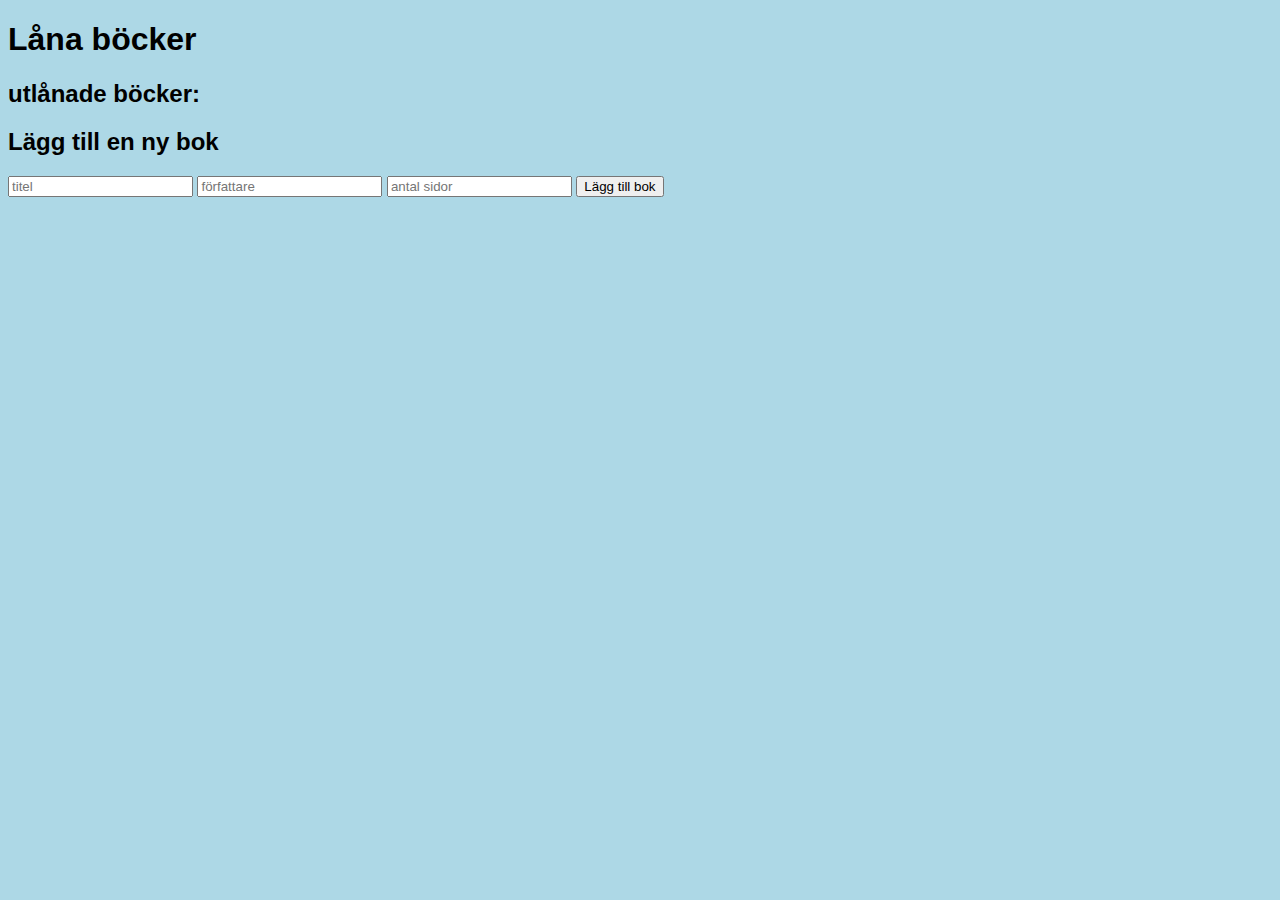
==== src/index.html @ 2f00566c "commit" ====
<!DOCTYPE html>
<html lang="en">
  <head>
    <meta charset="UTF-8" />
    <meta http-equiv="X-UA-Compatible" content="IE=edge" />
    <meta name="viewport" content="width=device-width, initial-scale=1.0" />
    <link rel="stylesheet" href="/src/style/style.css" />
    <script src="/src/script/script.js" defer type="module"></script>
    <title>Books</title>
  </head>
  <body>
    <header><h1>Låna böcker</h1></header>
    <div id="app">
      <ul id="bookList"></ul>
      <ul id="book-info-container"></ul>
      <div id="borrowed-books">
        <h2>utlånade böcker:</h2>
        <ul id="borrowed-books-list"></ul>
      </div>
    </div>
    <div id="form-container">
      <h2>Lägg till en ny bok</h2>
      <input id="title" type="text" placeholder="titel" />
      <input id="author" type="text" placeholder="författare" />
      <input id="pages" type="number" placeholder="antal sidor" />
      <button id="add-book">Lägg till bok</button>
    </div>
  </body>
</html>
---- src/style/style.css ----
body {
  font-family: Arial, Helvetica, sans-serif;
  background-color: lightblue;
}
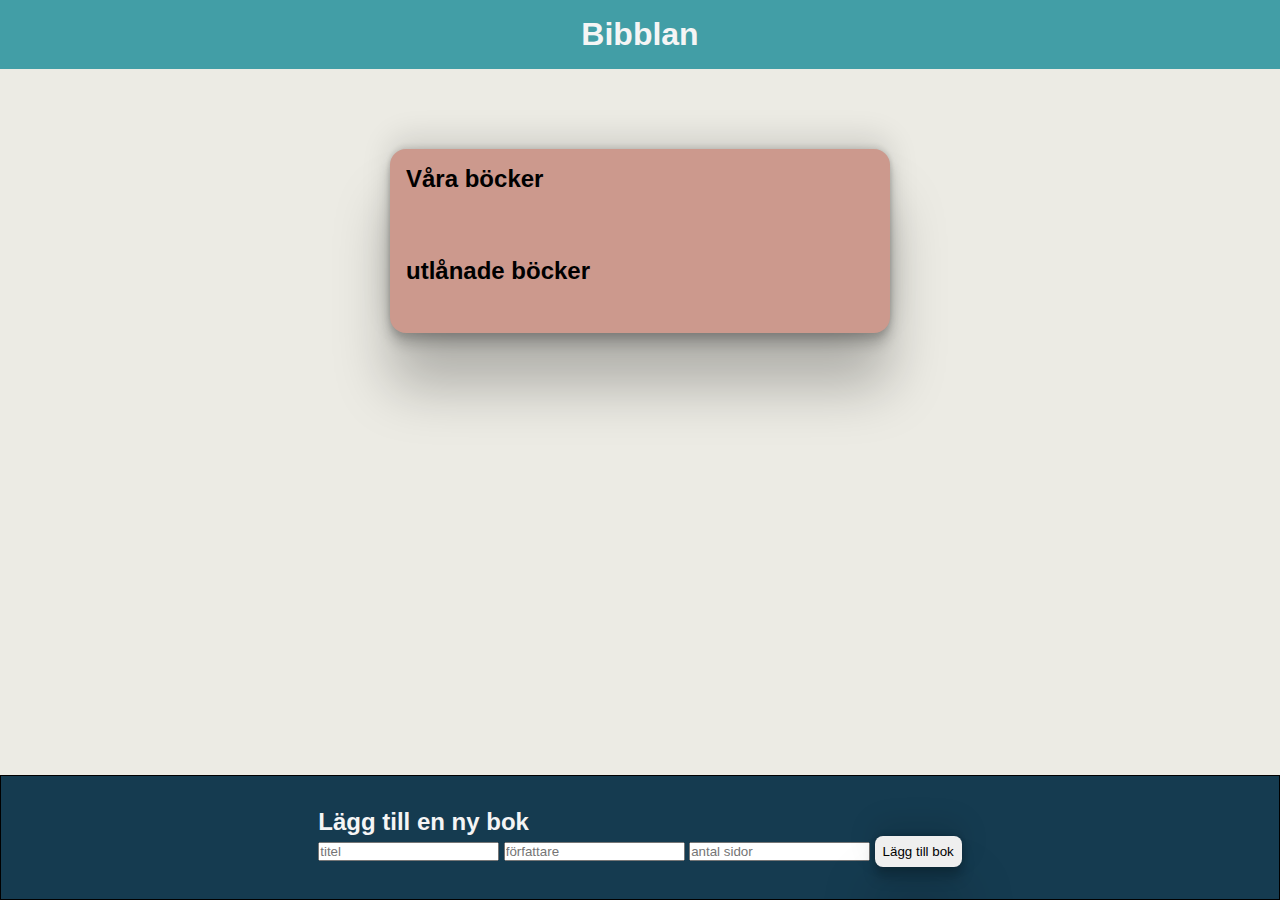
==== commit 0b3617ee: ":lipstick: css" ====
--- a/src/index.html
+++ b/src/index.html
@@ -9,21 +9,24 @@
     <title>Books</title>
   </head>
   <body>
-    <header><h1>Låna böcker</h1></header>
+    <header><h1>Bibblan</h1></header>
     <div id="app">
+      <h2>Våra böcker</h2>
       <ul id="bookList"></ul>
       <ul id="book-info-container"></ul>
       <div id="borrowed-books">
-        <h2>utlånade böcker:</h2>
+        <h2>utlånade böcker</h2>
         <ul id="borrowed-books-list"></ul>
       </div>
     </div>
-    <div id="form-container">
-      <h2>Lägg till en ny bok</h2>
-      <input id="title" type="text" placeholder="titel" />
-      <input id="author" type="text" placeholder="författare" />
-      <input id="pages" type="number" placeholder="antal sidor" />
-      <button id="add-book">Lägg till bok</button>
-    </div>
+    <footer>
+      <div id="form-container">
+        <h2>Lägg till en ny bok</h2>
+        <input id="title" type="text" placeholder="titel" />
+        <input id="author" type="text" placeholder="författare" />
+        <input id="pages" type="number" placeholder="antal sidor" />
+        <button id="add-book">Lägg till bok</button>
+      </div>
+    </footer>
   </body>
 </html>
--- a/src/style/style.css
+++ b/src/style/style.css
@@ -1,4 +1,85 @@
+* {
+  margin: 0;
+  padding: 0;
+  box-sizing: border-box;
+}
+
 body {
   font-family: Arial, Helvetica, sans-serif;
   background-color: lightblue;
+  position: relative;
+  padding-bottom: 200px;
+  min-height: 100vh;
+  background-color: #ecebe4;
 }
+
+li {
+  list-style: none;
+  margin-block: 1rem;
+}
+
+button {
+  cursor: pointer;
+  padding: 0.5rem;
+  border-radius: 0.5rem;
+  border: none;
+  box-shadow: rgba(0, 0, 0, 0.25) 0px 54px 55px,
+    rgba(0, 0, 0, 0.12) 0px -12px 30px, rgba(0, 0, 0, 0.12) 0px 4px 6px,
+    rgba(0, 0, 0, 0.17) 0px 12px 13px, rgba(0, 0, 0, 0.09) 0px -3px 5px;
+}
+
+button:hover {
+  background-color: darkgray;
+  scale: 1.1;
+  transition: 0.3s ease-in-out;
+}
+
+header {
+  padding: 1rem;
+  display: flex;
+  flex-direction: column;
+  justify-content: center;
+  align-items: center;
+  background-color: #429ea6;
+  color: whitesmoke;
+}
+
+#app {
+  box-shadow: rgba(0, 0, 0, 0.25) 0px 54px 55px,
+    rgba(0, 0, 0, 0.12) 0px -12px 30px, rgba(0, 0, 0, 0.12) 0px 4px 6px,
+    rgba(0, 0, 0, 0.17) 0px 12px 13px, rgba(0, 0, 0, 0.09) 0px -3px 5px;
+  top: 5rem;
+  position: relative;
+  margin: auto;
+  border-radius: 1rem;
+  max-width: 500px;
+  padding: 1rem;
+  margin-bottom: 100px;
+
+  background-color: #cc998d;
+}
+
+#bookList,
+#book-info-container,
+#borrowed-books-list {
+  padding: 1rem;
+}
+
+footer {
+  position: absolute;
+  bottom: 0;
+  padding: 3rem;
+  width: 100%;
+  border: 1px solid black;
+  padding: 1rem;
+  display: flex;
+  flex-direction: column;
+  justify-content: center;
+  align-items: center;
+  background-color: #153b50;
+  color: whitesmoke;
+}
+
+#form-container {
+  padding: 1rem;
+}
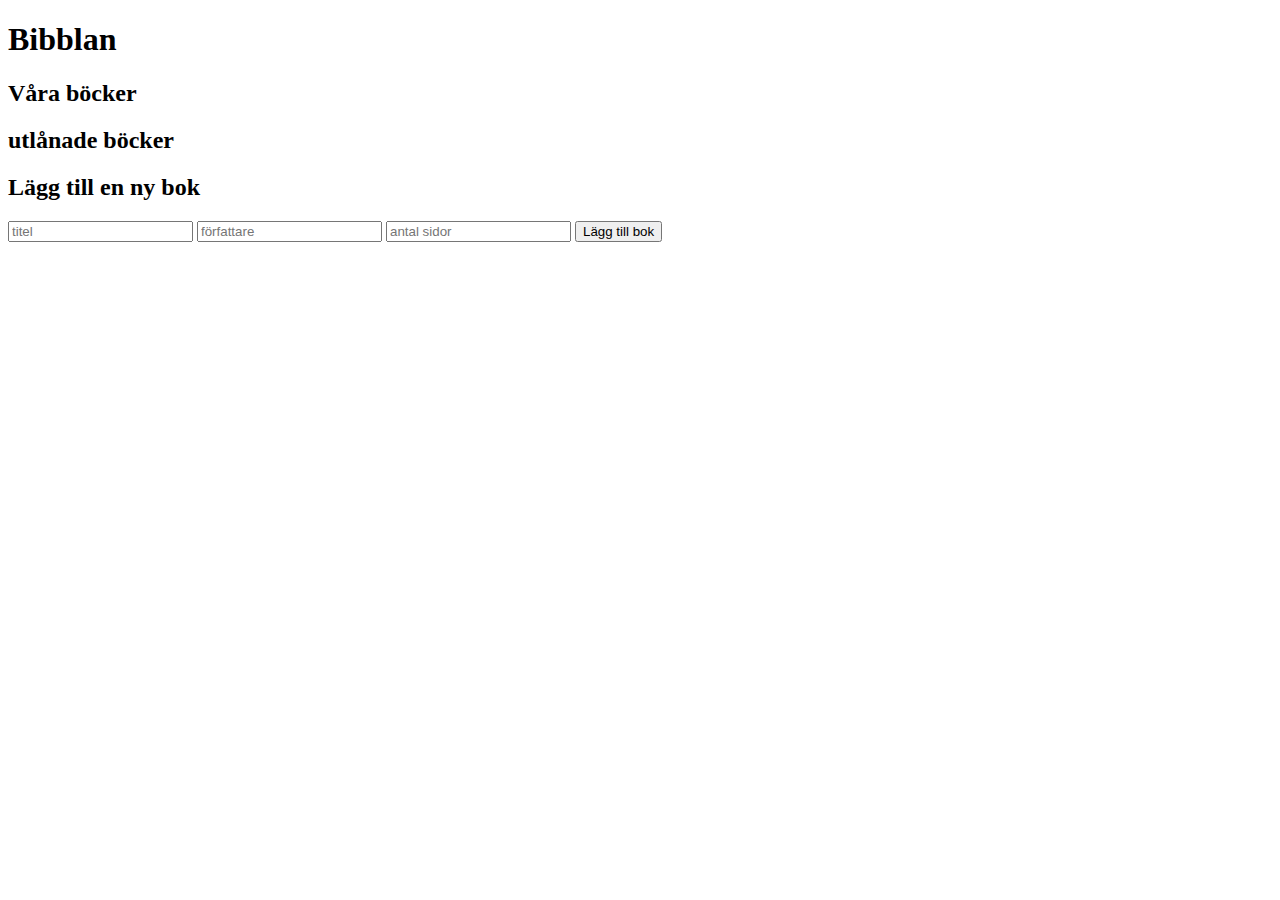
==== commit 98de78a3: "Update index.html" ====
--- a/src/index.html
+++ b/src/index.html
@@ -4,8 +4,8 @@
     <meta charset="UTF-8" />
     <meta http-equiv="X-UA-Compatible" content="IE=edge" />
     <meta name="viewport" content="width=device-width, initial-scale=1.0" />
-    <link rel="stylesheet" href="/src/style/style.css" />
-    <script src="/src/script/script.js" defer type="module"></script>
+    <link rel="stylesheet" href="src/style/style.css" />
+    <script src="src/script/script.js" defer type="module"></script>
     <title>Books</title>
   </head>
   <body>
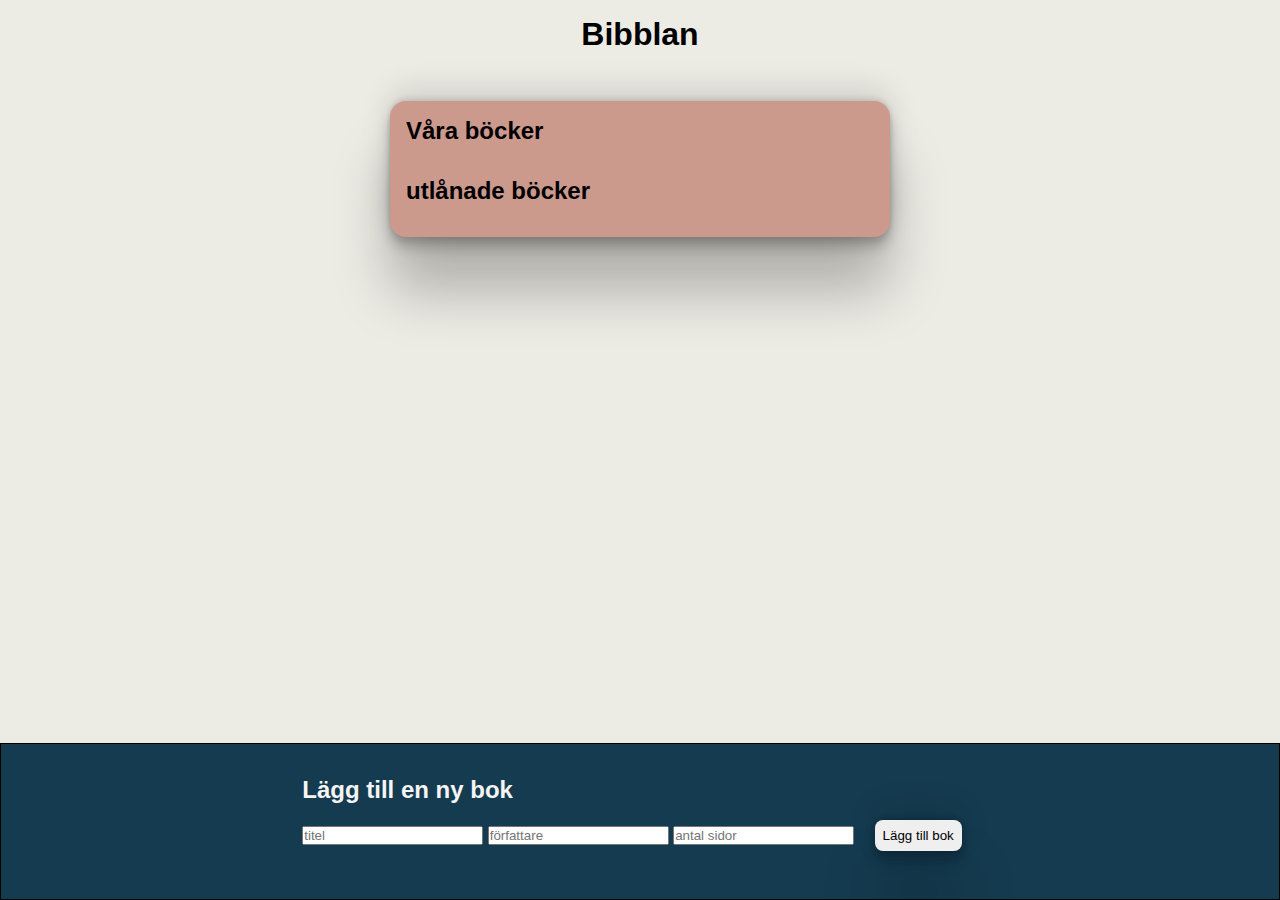
==== commit e324fbd6: "commit" ====
--- a/src/index.html
+++ b/src/index.html
@@ -4,8 +4,8 @@
     <meta charset="UTF-8" />
     <meta http-equiv="X-UA-Compatible" content="IE=edge" />
     <meta name="viewport" content="width=device-width, initial-scale=1.0" />
-    <link rel="stylesheet" href="src/style/style.css" />
-    <script src="src/script/script.js" defer type="module"></script>
+    <link rel="stylesheet" href="/src/style/style.css" />
+    <script src="/src/script/script.js" defer type="module"></script>
     <title>Books</title>
   </head>
   <body>
--- a/src/style/style.css
+++ b/src/style/style.css
@@ -0,0 +1,84 @@
+* {
+  margin: 0;
+  padding: 0;
+  box-sizing: border-box;
+}
+
+body {
+  font-family: Arial, Helvetica, sans-serif;
+  background-color: lightblue;
+  position: relative;
+  padding-bottom: 200px;
+  min-height: 100vh;
+  background-color: #ecebe4;
+}
+
+li {
+  list-style: none;
+  margin-block: 1rem;
+}
+
+button {
+  cursor: pointer;
+  padding: 0.5rem;
+  margin: 1rem;
+  border-radius: 0.5rem;
+  border: none;
+  box-shadow: rgba(0, 0, 0, 0.25) 0px 54px 55px,
+    rgba(0, 0, 0, 0.12) 0px -12px 30px, rgba(0, 0, 0, 0.12) 0px 4px 6px,
+    rgba(0, 0, 0, 0.17) 0px 12px 13px, rgba(0, 0, 0, 0.09) 0px -3px 5px;
+}
+
+button:hover {
+  background-color: darkgray;
+  scale: 1.1;
+  transition: 0.3s ease-in-out;
+}
+
+header {
+  padding: 1rem;
+  display: flex;
+  flex-direction: column;
+  justify-content: center;
+  align-items: center;
+}
+
+#app {
+  box-shadow: rgba(0, 0, 0, 0.25) 0px 54px 55px,
+    rgba(0, 0, 0, 0.12) 0px -12px 30px, rgba(0, 0, 0, 0.12) 0px 4px 6px,
+    rgba(0, 0, 0, 0.17) 0px 12px 13px, rgba(0, 0, 0, 0.09) 0px -3px 5px;
+  top: 2rem;
+  position: relative;
+  margin: auto;
+  border-radius: 1rem;
+  max-width: 500px;
+  padding: 1rem;
+  margin-bottom: 3rem;
+
+  background-color: #cc998d;
+}
+
+#bookList,
+#book-info-container,
+#borrowed-books-list {
+  padding-bottom: 1rem;
+}
+
+footer {
+  position: absolute;
+  bottom: 0;
+  padding: 3rem;
+  width: 100%;
+  border: 1px solid black;
+  padding: 1rem;
+  display: flex;
+  flex-direction: column;
+  justify-content: center;
+  align-items: center;
+  background-color: #153b50;
+  color: whitesmoke;
+}
+
+#form-container {
+  padding: 1rem;
+}
